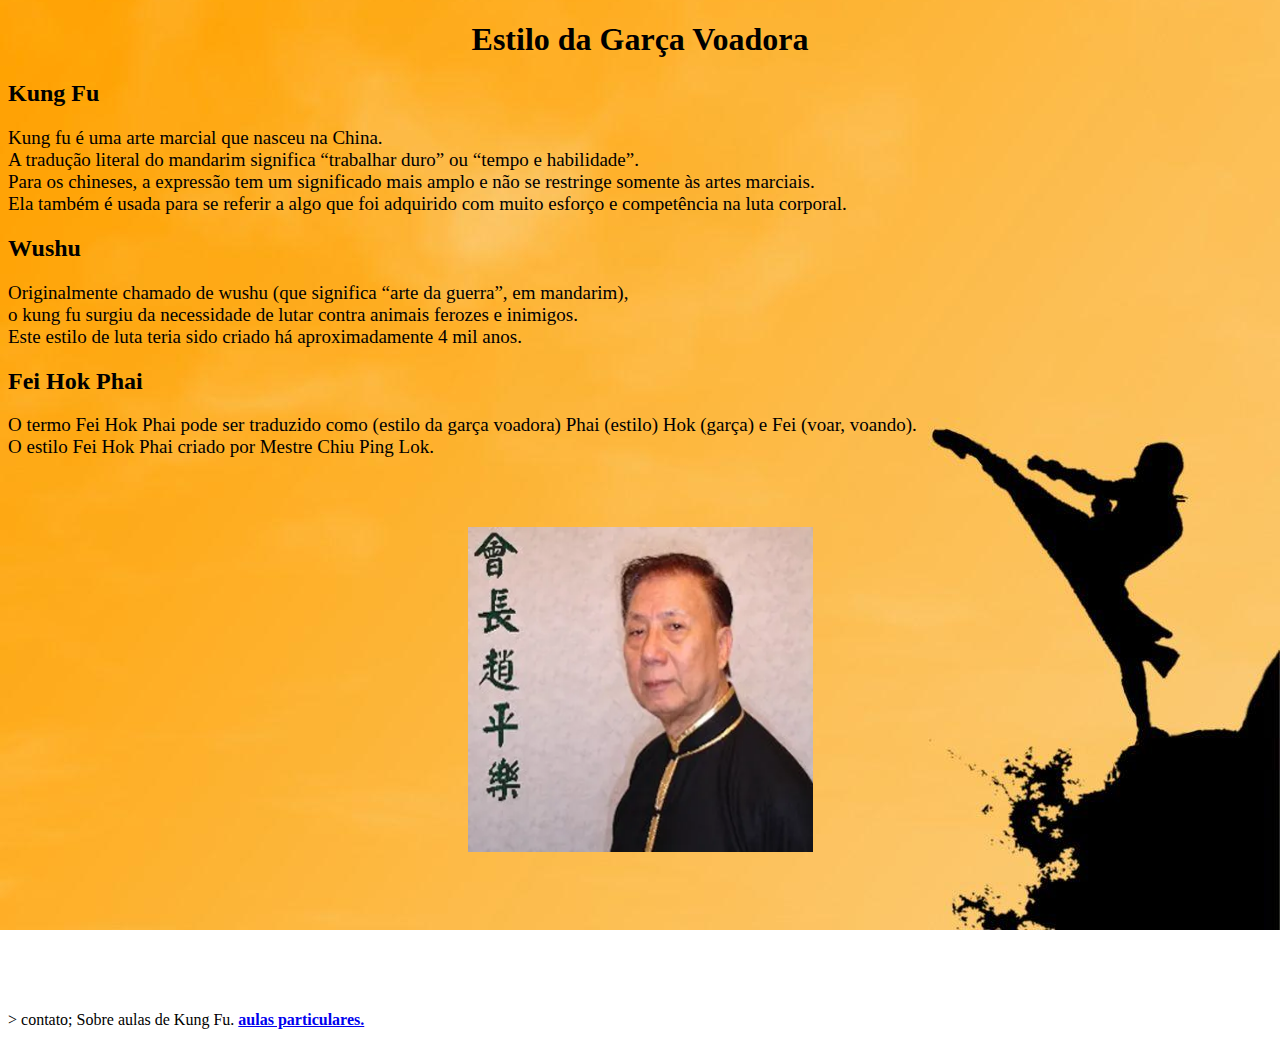
==== index.html @ e089d71e "website" ====
<!DOCTYPE html>
<html lang="en">
<head>
    <meta charset="UTF-8">
    <meta name="viewport" content="width=device-width, initial-scale=1.0">
    <meta name="author" content="Caio Vicente Ramos">
    <meta name="description" content="kung fu estilo da garca voadora">    
    <title>Garça-Voadora</title>
</head>

<link rel="stylesheet" href="/style-css/style.css">

<body>

    <h1 class="initialtitle">Estilo da Garça Voadora</h1>
    <section class="section_one">
        <h2 class="sub_title_one">Kung Fu</h2>
        <p class="paragrafo_one">Kung fu é uma arte marcial que nasceu na China.<br>A tradução literal do mandarim significa “trabalhar duro” ou “tempo e habilidade”.<br>Para os chineses, a expressão tem um significado mais amplo e não se restringe somente às artes marciais.<br>Ela também é usada para se referir a algo que foi adquirido com muito esforço e competência na luta corporal.</p>
    
        <h2 class="sub_title_two">Wushu</h2>
        <p class="paragrafo_two">Originalmente chamado de wushu (que significa “arte da guerra”, em mandarim),<br>o kung fu surgiu da necessidade de lutar contra animais ferozes e inimigos.<br>Este estilo de luta teria sido criado há aproximadamente 4 mil anos.</p>
    
        <h2 class="sub_title_three">Fei Hok Phai</h2>
        <p class="paragrafo_three">O termo Fei Hok Phai pode ser traduzido como (estilo da garça voadora) Phai (estilo) Hok (garça) e Fei (voar, voando).<br>O estilo Fei Hok Phai criado por Mestre Chiu Ping Lok.</p>
        
        <div class="img_image">
            <img class="img_image" src="/image/ChiuPingLok.jpg" alt="error" width="345" height="325">
        </div>

        <td>
            <th>&gt contato; Sobre aulas de Kung Fu.</th>
            <a href="/page/contact.html" target="_blank"><strong>aulas particulares.</strong></a>
        </td>
    </section>

</body>

</html>
---- style-css/style.css ----
body {
    background-image: url(/image/background.jpg);
    background-attachment: fixed;
    background-repeat: no-repeat;
    background-size: cover;
    background-position: center;  
}

h1.initialtitle {
    text-align: center;
    font-family: 'Times New Roman', Times, serif;
    color: black;
}

h2.sub_title_one {
    text-align: left;
    font-family: 'Times New Roman', Times, serif;
}
p.paragrafo_one {
    text-align: left;
    font-size: 19px;
}

p.paragrafo_two {
    text-align: left;
    font-size: 19px;
}

p.paragrafo_three {
    text-align: left;
    font-size: 19px;
}

div {
    text-align: center;
    padding-top: 50px;
    padding-bottom: 155px;
}

h2.sub_title_four {
    text-align: left;
    font-family: 'Times New Roman', Times, serif;
}
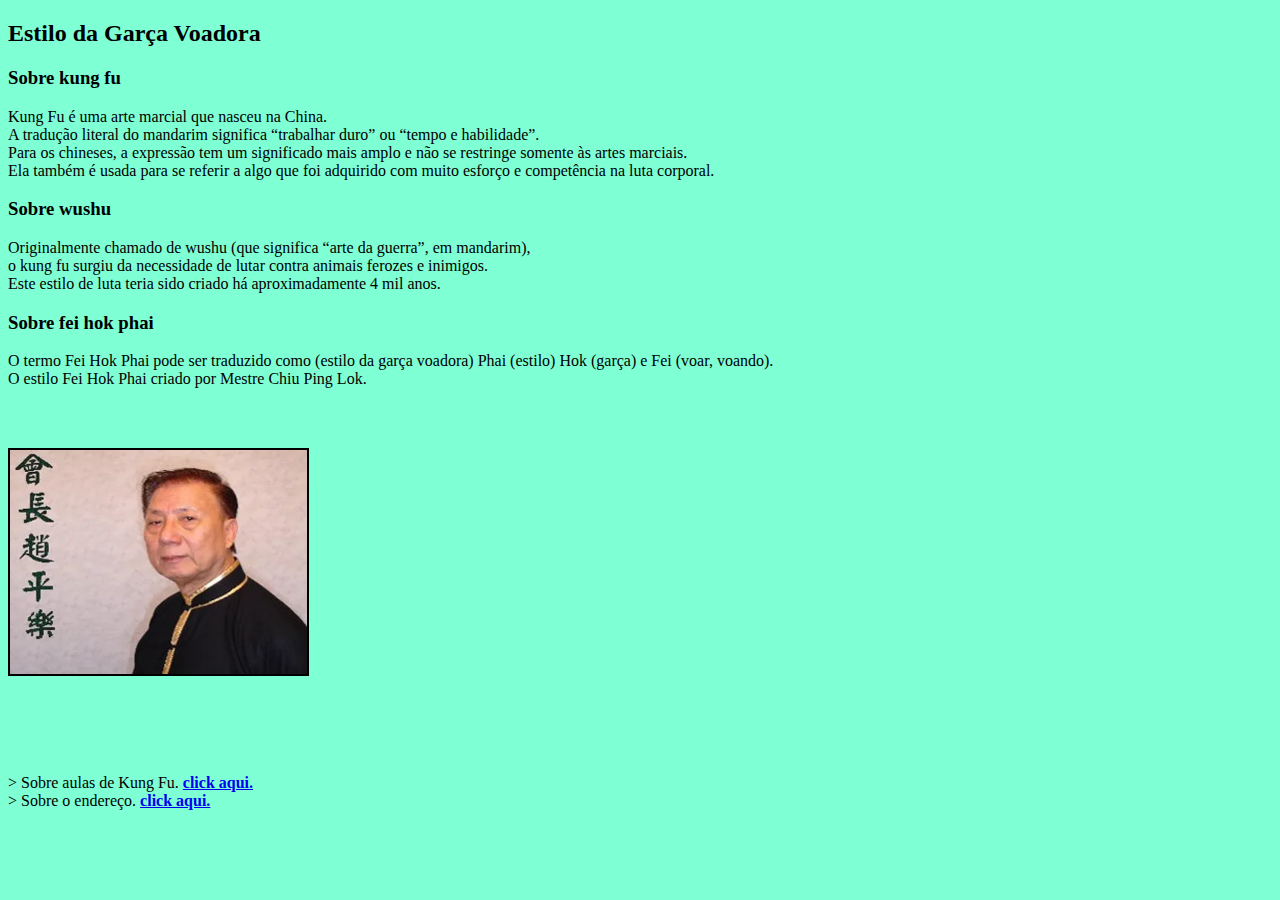
==== commit caaf7ec8: "website" ====
--- a/index.html
+++ b/index.html
@@ -12,25 +12,29 @@
 
 <body>
 
-    <h1 class="initialtitle">Estilo da Garça Voadora</h1>
+    <h2 class="initialtitle">Estilo da Garça Voadora</h2>
     <section class="section_one">
-        <h2 class="sub_title_one">Kung Fu</h2>
-        <p class="paragrafo_one">Kung fu é uma arte marcial que nasceu na China.<br>A tradução literal do mandarim significa “trabalhar duro” ou “tempo e habilidade”.<br>Para os chineses, a expressão tem um significado mais amplo e não se restringe somente às artes marciais.<br>Ela também é usada para se referir a algo que foi adquirido com muito esforço e competência na luta corporal.</p>
+        <h3 class="sub_title_one">Sobre kung fu</h3>
+        <p class="paragrafo_one">Kung Fu é uma arte marcial que nasceu na China.<br>A tradução literal do mandarim significa “trabalhar duro” ou “tempo e habilidade”.<br>Para os chineses, a expressão tem um significado mais amplo e não se restringe somente às artes marciais.<br>Ela também é usada para se referir a algo que foi adquirido com muito esforço e competência na luta corporal.</p>
     
-        <h2 class="sub_title_two">Wushu</h2>
+        <h3 class="sub_title_two">Sobre wushu</h3>
         <p class="paragrafo_two">Originalmente chamado de wushu (que significa “arte da guerra”, em mandarim),<br>o kung fu surgiu da necessidade de lutar contra animais ferozes e inimigos.<br>Este estilo de luta teria sido criado há aproximadamente 4 mil anos.</p>
     
-        <h2 class="sub_title_three">Fei Hok Phai</h2>
+        <h3 class="sub_title_three">Sobre fei hok phai</h3>
         <p class="paragrafo_three">O termo Fei Hok Phai pode ser traduzido como (estilo da garça voadora) Phai (estilo) Hok (garça) e Fei (voar, voando).<br>O estilo Fei Hok Phai criado por Mestre Chiu Ping Lok.</p>
         
         <div class="img_image">
-            <img class="img_image" src="/image/ChiuPingLok.jpg" alt="error" width="345" height="325">
+            <img class="img_image" src="/image/ChiuPingLok.jpg" alt="error" width="297" height="224">
         </div>
 
-        <td>
-            <th>&gt contato; Sobre aulas de Kung Fu.</th>
-            <a href="/page/contact.html" target="_blank"><strong>aulas particulares.</strong></a>
-        </td>
+        <div class="lista">
+            <td>
+                <th style="font-size: 10px;">&gt Sobre aulas de Kung Fu.</th>
+                <a href="/page/contact.html"> <strong>click aqui.</strong></a><br>
+                <th style="font-size: 10px;">&gt Sobre o endereço.</th>
+                <a href="/sobrenos/sobre_nos.html"><strong>click aqui.</strong></a>
+            </td>
+        </div>
     </section>
 
 </body>
--- a/style-css/style.css
+++ b/style-css/style.css
@@ -1,43 +1,49 @@
 body {
-    background-image: url(/image/background.jpg);
-    background-attachment: fixed;
-    background-repeat: no-repeat;
-    background-size: cover;
-    background-position: center;  
+    background-color: aquamarine;
 }
 
-h1.initialtitle {
-    text-align: center;
+h2.initialtitle {
+    text-align: left;
     font-family: 'Times New Roman', Times, serif;
     color: black;
 }
 
-h2.sub_title_one {
+h3.sub_title_one {
     text-align: left;
     font-family: 'Times New Roman', Times, serif;
 }
 p.paragrafo_one {
     text-align: left;
-    font-size: 19px;
+    font-size: 16px;
 }
 
 p.paragrafo_two {
     text-align: left;
-    font-size: 19px;
+    font-size: 16px;
 }
 
 p.paragrafo_three {
     text-align: left;
-    font-size: 19px;
+    font-size: 16px;
 }
 
 div {
-    text-align: center;
-    padding-top: 50px;
-    padding-bottom: 155px;
+
+    text-align: left;
+    padding-top: 44px;
+    padding-bottom: 50px;
 }
 
-h2.sub_title_four {
+h3.sub_title_three {
     text-align: left;
     font-family: 'Times New Roman', Times, serif;
+}
+img{
+    border: 2px solid black;
+}
+a{
+    font-size: 16px;
+}
+div.lista{
+    font-size: 16px;
 }